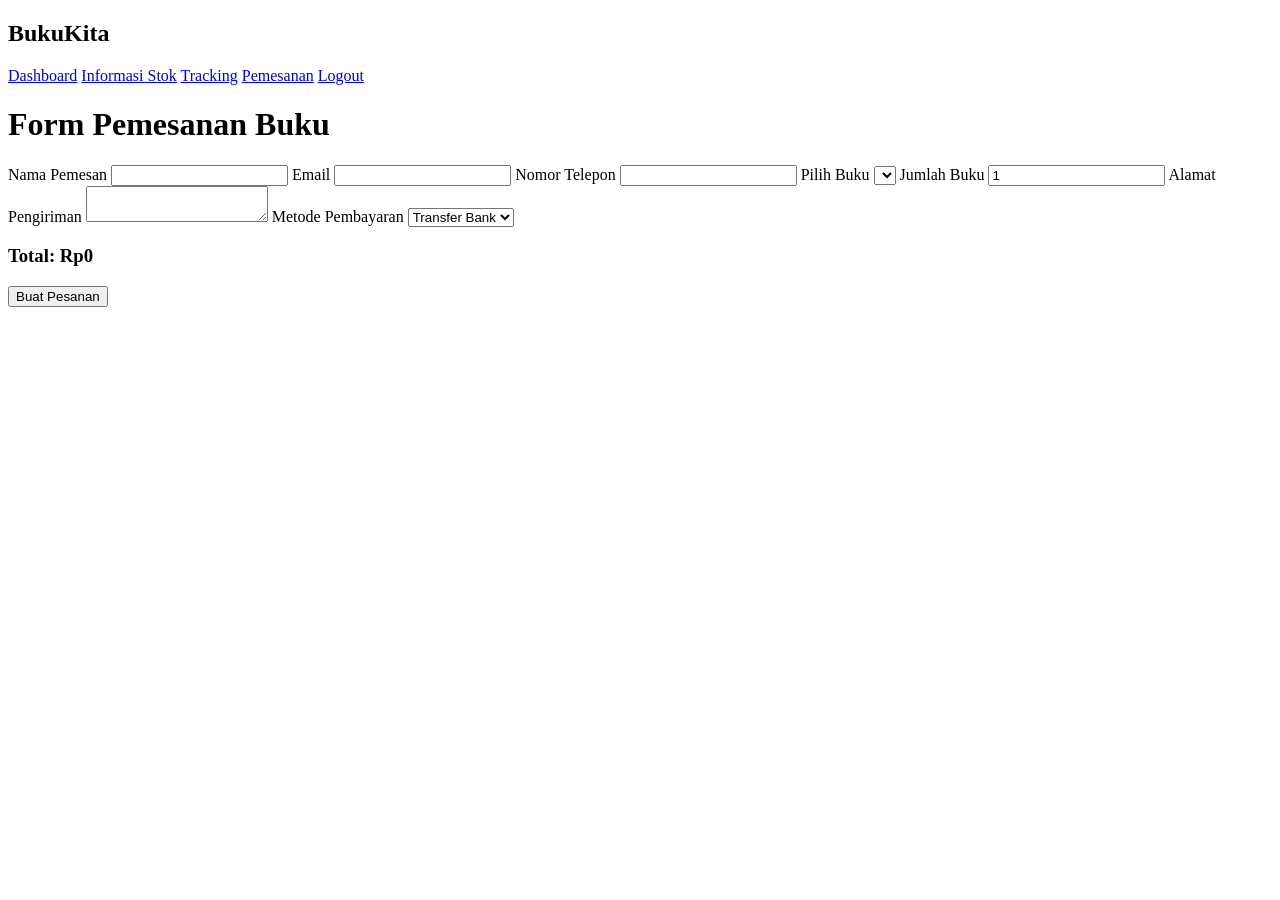
==== checkout.html @ 5f8c4696 "Add checkout.html for book ordering form" ====
<!DOCTYPE html>
<html lang="id">

<head>
    <meta charset="UTF-8">
    <meta name="viewport" content="width=device-width, initial-scale=1.0">

    <title>Checkout Buku</title>
    <link rel="stylesheet" href="css/style.css">
</head>

<body>

    <nav>

        <h2>BukuKita</h2>

        <a href="dashboard.html">Dashboard</a>
        <a href="stok.html">Informasi Stok</a>
        <a href="tracking.html">Tracking</a>
        <a href="checkout.html">Pemesanan</a>
        <a href="index.html">Logout</a>

    </nav>

    <main>

        <h1>Form Pemesanan Buku</h1>

        <form id="formPesanan">

            <label for="nama">Nama Pemesan</label>
            <input
                type="text"
                id="nama"
                required
            >

            <label for="emailPesan">Email</label>
            <input
                type="email"
                id="emailPesan"
                required
            >

            <label for="telepon">Nomor Telepon</label>
            <input
                type="text"
                id="telepon"
                required
            >

            <label for="pilihBuku">Pilih Buku</label>
            <select id="pilihBuku"></select>

            <label for="jumlah">Jumlah Buku</label>
            <input
                type="number"
                id="jumlah"
                min="1"
                value="1"
                required
            >

            <label for="alamat">Alamat Pengiriman</label>

            <textarea
                id="alamat"
                required
            ></textarea>

            <label for="pembayaran">Metode Pembayaran</label>
            <select id="pembayaran">

                <option>Transfer Bank</option>
                <option>E-Wallet</option>
                <option>COD</option>

            </select>

            <h3>
                Total:
                <span id="total">Rp0</span>
            </h3>

            <button type="submit">
                Buat Pesanan
            </button>

        </form>

    </main>

    <script src="js/data.js"></script>
    <script src="js/script.js"></script>

</body>
</html>
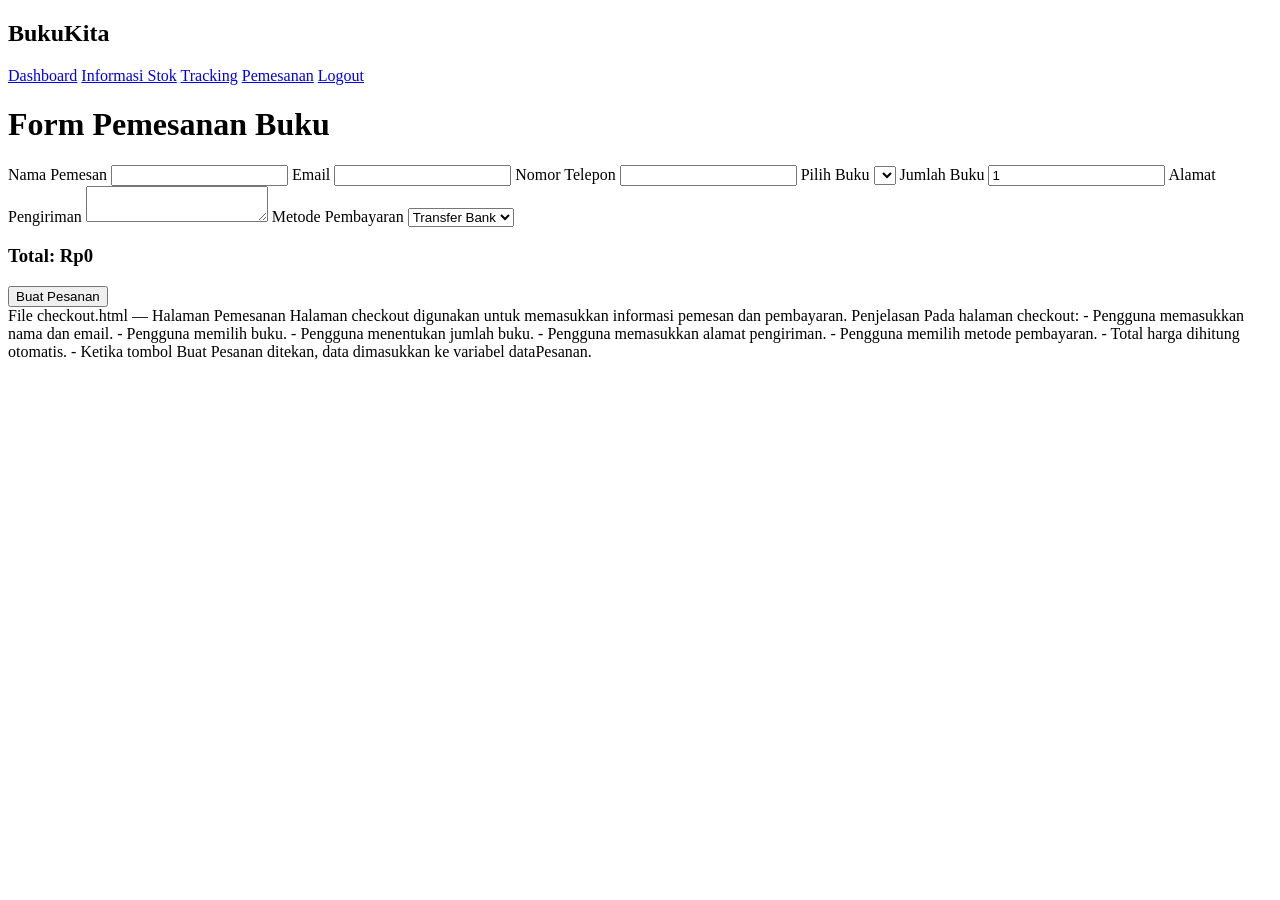
==== commit e834b8a2: "Update checkout.html" ====
--- a/checkout.html
+++ b/checkout.html
@@ -96,3 +96,15 @@
 
 </body>
 </html>
+
+File checkout.html — Halaman Pemesanan
+Halaman checkout digunakan untuk memasukkan informasi pemesan dan pembayaran.
+Penjelasan
+Pada halaman checkout:
+- Pengguna memasukkan nama dan email.
+- Pengguna memilih buku.
+- Pengguna menentukan jumlah buku.
+- Pengguna memasukkan alamat pengiriman.
+- Pengguna memilih metode pembayaran.
+- Total harga dihitung otomatis.
+- Ketika tombol Buat Pesanan ditekan, data dimasukkan ke variabel dataPesanan.
